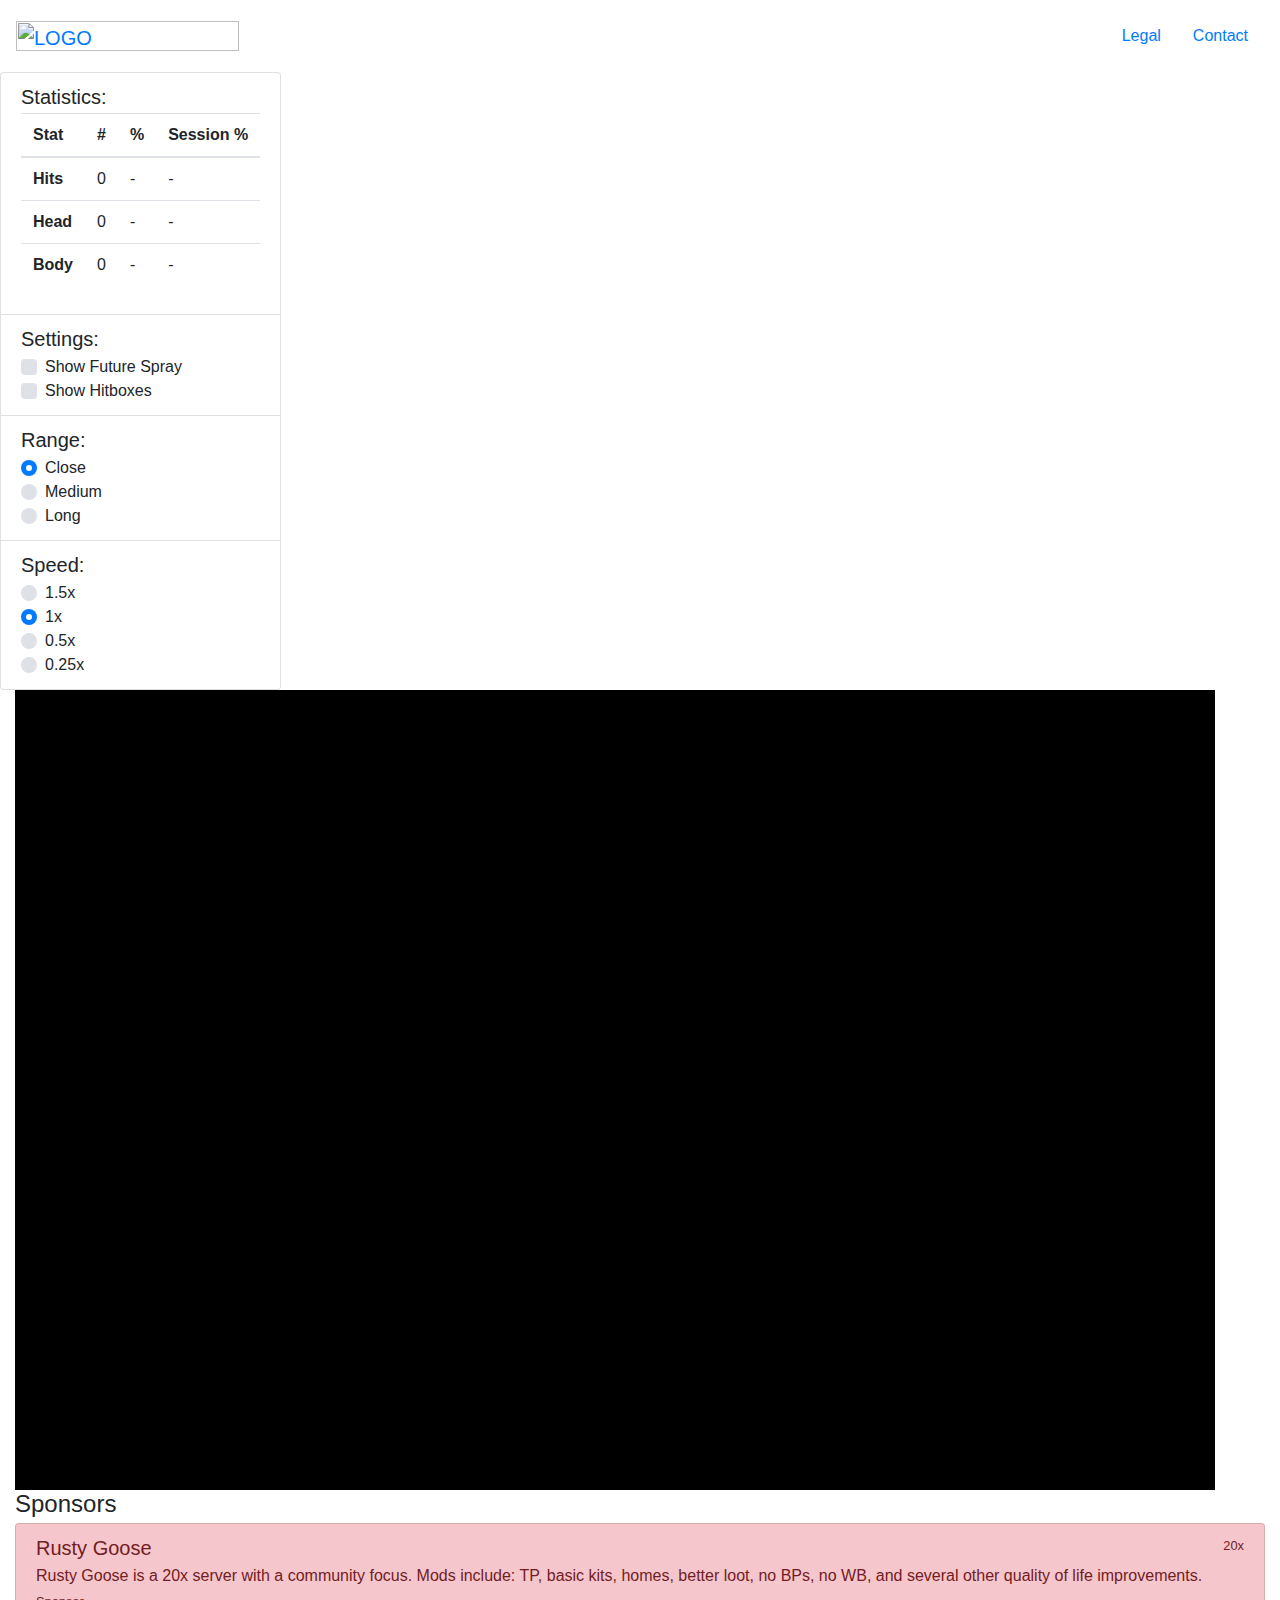
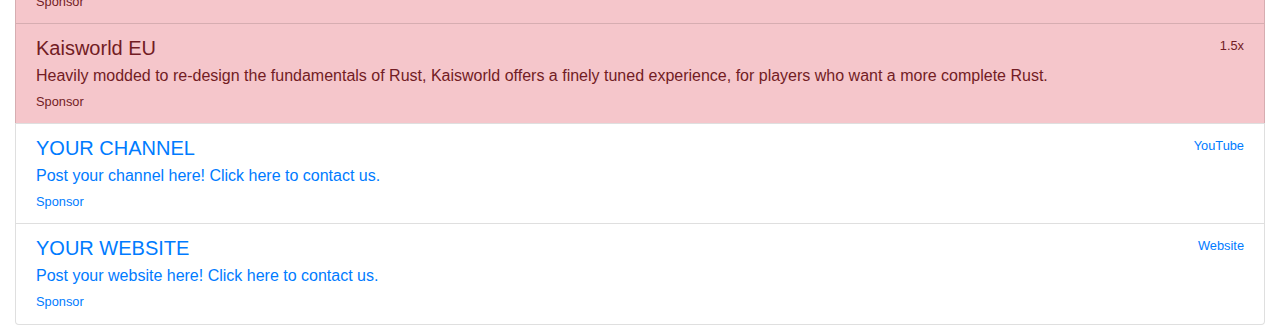
==== index.html @ ea47e94a "add kais ad" ====
<html>
  <head>
    <title>Rusty Recoil - Rust Aim Trainer</title>
    <meta name="description" content='Rusty Recoil is the only Rust aim trainer for browser. Train your AK spray from anywhere!'>
    <meta charset="UTF-8">
    <meta property="og:url" content="http://rustyrecoil.com/" />
    <meta property="og:type" content="website" />
    <meta property="og:title" content="Rusty Recoil - Rust Aim Trainer" />
    <meta property="og:description" content='Rusty Recoil is the only Rust aim trainer for browser. Train your AK spray from anywhere!' />
    <meta property="og:image" content="./LOGO.png" />
    <link rel="stylesheet" href="./main.css"/>
    <link rel="icon" href="./ICON.png" type="image/x-icon"/>
    <link rel="stylesheet" href="https://maxcdn.bootstrapcdn.com/bootstrap/4.1.3/css/bootstrap.min.css">
    <script src="https://ajax.googleapis.com/ajax/libs/jquery/3.3.1/jquery.min.js"></script>
    <script src="https://cdnjs.cloudflare.com/ajax/libs/popper.js/1.14.3/umd/popper.min.js"></script>
    <script src="https://maxcdn.bootstrapcdn.com/bootstrap/4.1.3/js/bootstrap.min.js"></script>
  </head>
  <body>
	<!-- Global site tag (gtag.js) - Google Analytics -->
	<script async src="https://www.googletagmanager.com/gtag/js?id=UA-129216945-1"></script>
	<script>
	  window.dataLayer = window.dataLayer || [];
	  function gtag(){dataLayer.push(arguments);}
	  gtag('js', new Date());

	  gtag('config', 'UA-129216945-1');
	</script>
	<nav class="navbar navbar-expand-lg navbar-rust bg-rust">
		<div class="d-flex flex-grow-1">
			<span class="w-100 d-lg-none d-block"></span>
			<a class="navbar-brand d-none d-lg-inline-block" href="/">
				<img src="./LOGO.png" width="223" height="30"  alt="LOGO">
			</a>
			<a class="navbar-brand-two mx-auto d-lg-none d-inline-block" href="/">
				<img src="./ICON.png" width="30" height="30"  alt="icon">
			</a>
			<div class="w-100 text-right">
				<button class="navbar-toggler" type="button" data-toggle="collapse" data-target="#myNavbar">
					<span class="navbar-toggler-icon"></span>
				</button>
			</div>
		</div>
		<div class="collapse navbar-collapse flex-grow-1 text-right" id="myNavbar">
			<ul class="navbar-nav ml-auto flex-nowrap">
				<li class="nav-item">
					<a href="/legal" class="nav-link m-2 menu-item nav-active">Legal</a>
				</li>
				<li class="nav-item">
					<a href="/contact" class="nav-link m-2 menu-item">Contact</a>
				</li>
			</ul>
		</div>
	</nav>
	<div class="container-fluid">
	  <div class="row">
		<div class="col-xs">
			<div class="list-group">
			  <div class="list-group-item flex-column align-items-start">
				<h5 class="mb-1">Statistics:</h5>
					<table class="table">
					  <thead>
						<tr>
						  <th scope="col">Stat</th>
						  <th scope="col">#</th>
						  <th scope="col">%</th>
						  <th scope="col">Session %</th>
						</tr>
					  </thead>
					  <tbody>
						<tr>
						  <th scope="row">Hits</th>
						  <td id="hits">0</td>
						  <td id="hitsPCT">-</td>
						  <td id="hitsPCTs">-</td>
						</tr>
						<tr>
						  <th scope="row">Head</th>
						  <td id="headshots">0</td>
						  <td id="headshotsPCT">-</td>
						  <td id="headshotsPCTs">-</td>
						</tr>
						<tr>
						  <th scope="row">Body</th>
						  <td id="bodyshots">0</td>
						  <td id="bodyshotsPCT">-</td>
						  <td id="bodyshotsPCTs">-</td>
						</tr>
					  </tbody>
					</table>
			  </div>
			  <div class="list-group-item flex-column align-items-start">
				<h5 class="mb-1">Settings:</h5>
					<div class="custom-control custom-checkbox">
						<input type="checkbox" class="custom-control-input" id="futureSpray">
						<label class="custom-control-label" for="futureSpray">Show Future Spray</label>
					</div>
					<div class="custom-control custom-checkbox">
						<input type="checkbox" class="custom-control-input" id="showHitboxes">
						<label class="custom-control-label" for="showHitboxes">Show Hitboxes</label>
					</div>
			  </div>
			  <div class="list-group-item flex-column align-items-start">
				<h5 class="mb-1">Range:</h5>
				<div class="custom-control custom-radio">
				  <input type="radio" class="custom-control-input" id="closeRange" name="rangeRadios" checked>
				  <label class="custom-control-label" for="closeRange">Close</label>
				</div>
				<div class="custom-control custom-radio">
				  <input type="radio" class="custom-control-input" id="mediumRange" name="rangeRadios">
				  <label class="custom-control-label" for="mediumRange">Medium</label>
				</div>
				<div class="custom-control custom-radio">
				  <input type="radio" class="custom-control-input" id="longRange" name="rangeRadios">
				  <label class="custom-control-label" for="longRange">Long</label>
				</div>
			  </div>
			  <div class="list-group-item flex-column align-items-start">
				<h5 class="mb-1">Speed:</h5>
				<div class="custom-control custom-radio">
				  <input type="radio" class="custom-control-input" id="highSpeed" name="speedRadios">
				  <label class="custom-control-label" for="highSpeed">1.5x</label>
				</div>
				<div class="custom-control custom-radio">
				  <input type="radio" class="custom-control-input" id="defaultSpeed" name="speedRadios" checked>
				  <label class="custom-control-label" for="defaultSpeed">1x</label>
				</div>
				<div class="custom-control custom-radio">
				  <input type="radio" class="custom-control-input" id="halfSpeed" name="speedRadios">
				  <label class="custom-control-label" for="halfSpeed">0.5x</label>
				</div>
				<div class="custom-control custom-radio">
				  <input type="radio" class="custom-control-input" id="quarterSpeed" name="speedRadios">
				  <label class="custom-control-label" for="quarterSpeed">0.25x</label>
				</div>
			  </div>
			</div>
		</div>
		<div id = "mainDiv" class="col-md-auto">
		  <canvas id="ctx" width="1200" height="800"></canvas>
		</div>
		<div class="col">
			<h4 class="mb-1">Sponsors</h5>
			<div class="list-group">
			  <a href="https://discord.gg/e3BH6Y4" class="list-group-item list-group-item-danger flex-column align-items-start">
				<div class="d-flex w-100 justify-content-between">
				  <h5 class="mb-1">Rusty Goose</h5>
				  <small>20x</small>
				</div>
				<p class="mb-1">Rusty Goose is a 20x server with a community focus. Mods include: TP, basic kits, homes, better loot, no BPs, no WB, and several other quality of life improvements.</p>
				<small>Sponsor</small>
			  </a>
			  <a href="https://www.battlemetrics.com/servers/rust/2575930" class="list-group-item list-group-item-danger flex-column align-items-start">
				<div class="d-flex w-100 justify-content-between">
				  <h5 class="mb-1">Kaisworld EU</h5>
				  <small>1.5x</small>
				</div>
				<p class="mb-1">Heavily modded to re-design the fundamentals of Rust, Kaisworld offers a finely tuned experience, for players who want a more complete Rust.</p>
				<small>Sponsor</small>
			  </a>
			  <a href="/contact" class="list-group-item list-group-item flex-column align-items-start">
				<div class="d-flex w-100 justify-content-between">
				  <h5 class="mb-1">YOUR CHANNEL</h5>
				  <small>YouTube</small>
				</div>
				<p class="mb-1">Post your channel here! Click here to contact us.</p>
				<small>Sponsor</small>
			  </a>
			  <a href="/contact" class="list-group-item list-group-item flex-column align-items-start">
				<div class="d-flex w-100 justify-content-between">
				  <h5 class="mb-1">YOUR WEBSITE</h5>
				  <small>Website</small>
				</div>
				<p class="mb-1">Post your website here! Click here to contact us.</p>
				<small>Sponsor</small>
			  </a>
			</div>
		</div>
	</div>
  </body>
<script src="./app.js"></script>
</html>
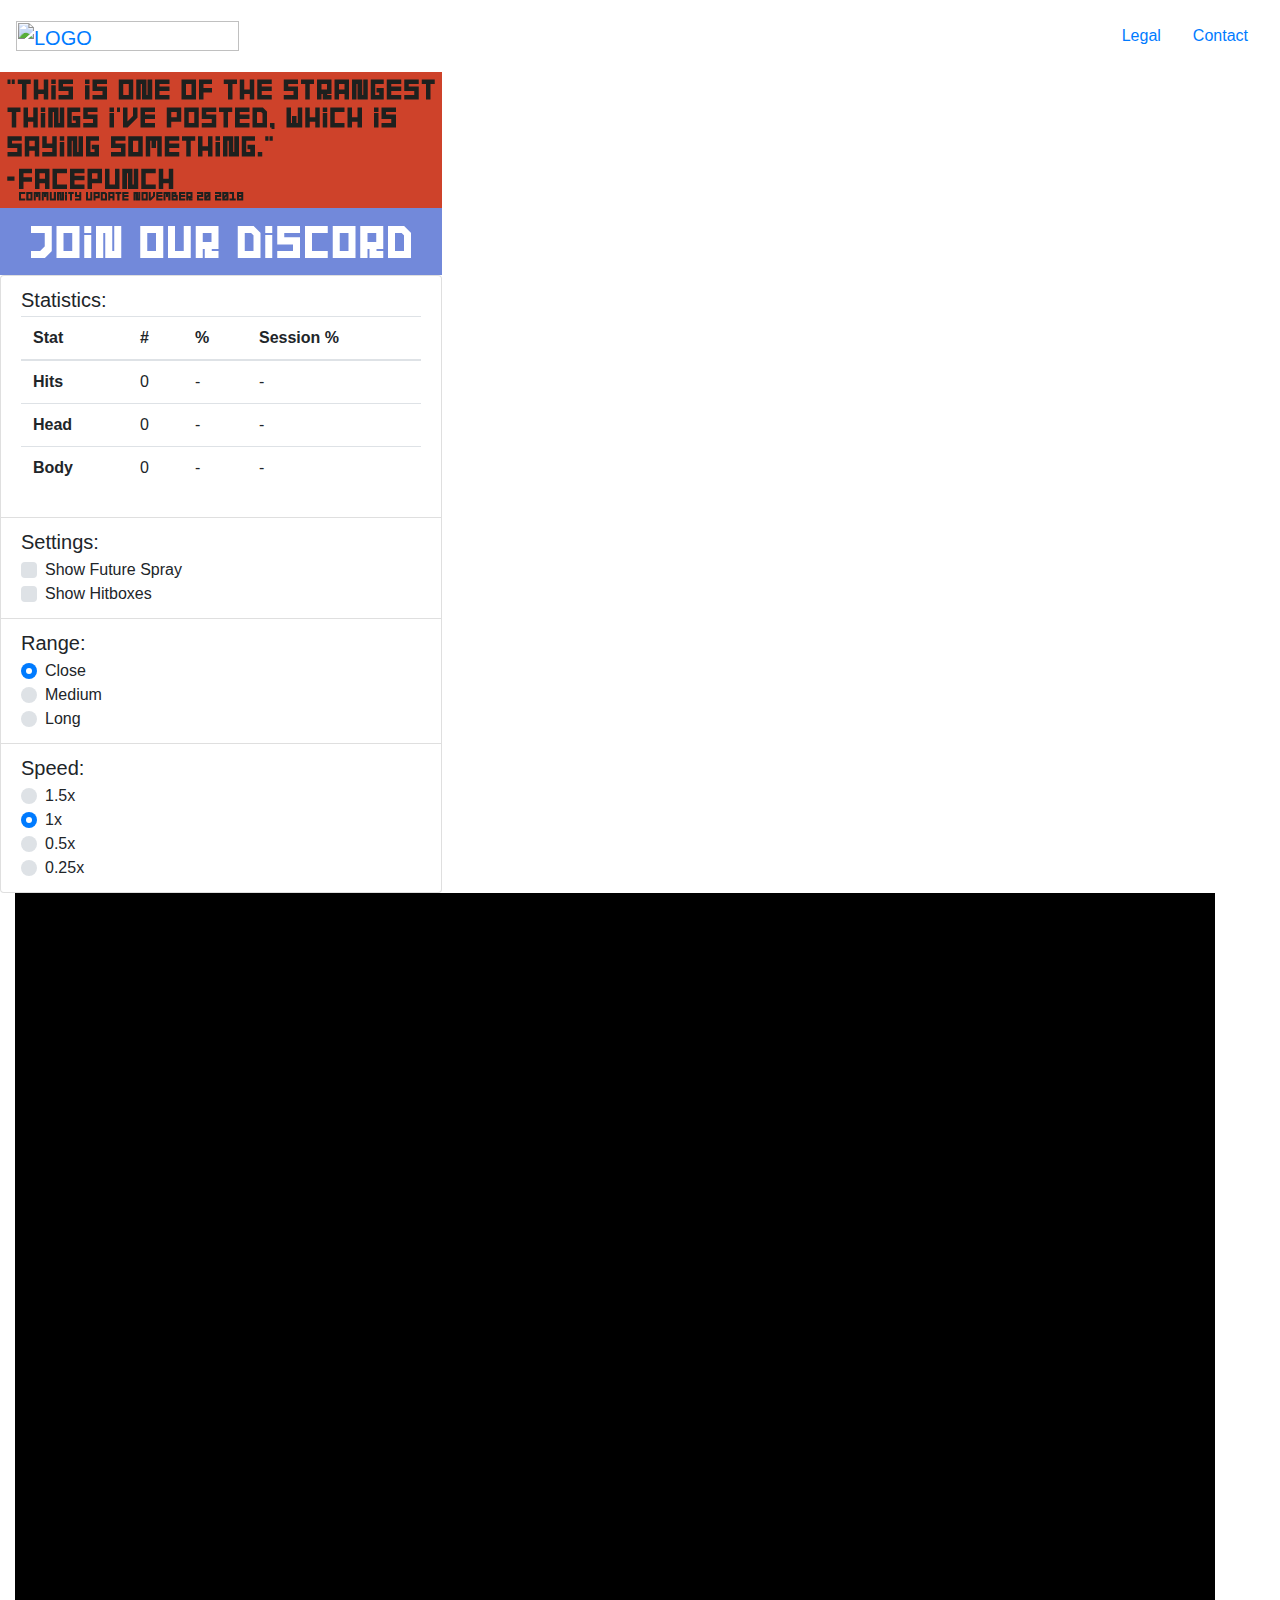
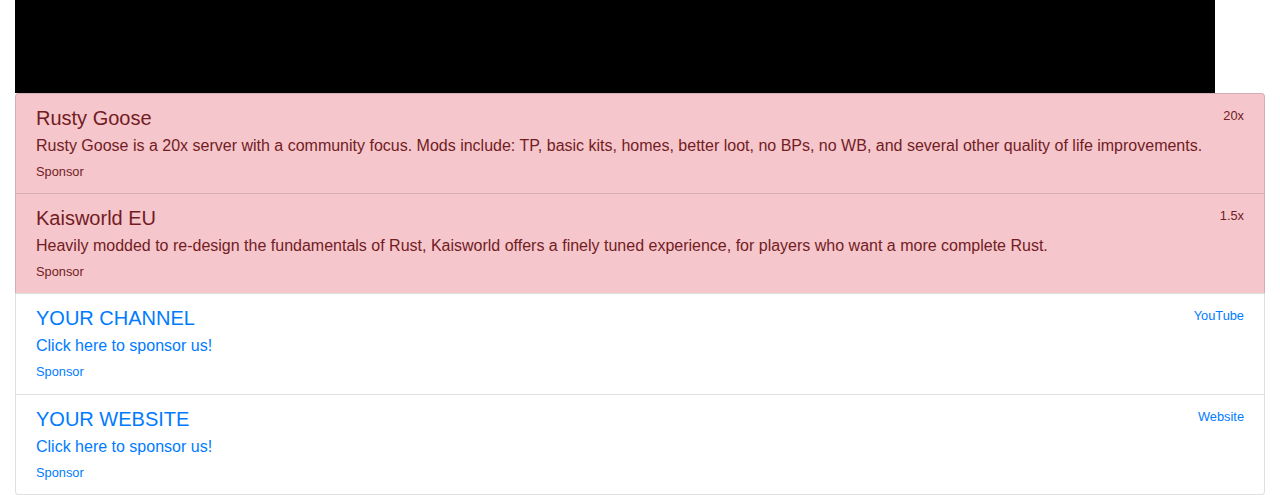
==== commit 17ff71b8: "facepunch quote, discord link" ====
--- a/index.html
+++ b/index.html
@@ -54,6 +54,16 @@
 	<div class="container-fluid">
 	  <div class="row">
 		<div class="col-xs">
+			<div class="text-center">
+				<a href="https://rust.facepunch.com/blog/community-update-208/#Rusty_Recoil">
+					<img src="quote.png" alt="Facepunch Community Update">
+				</a>
+			</div>
+			<div class="text-center">
+				<a href="https://discord.gg/JnTemvD">
+					<img src="discord.png" alt="Discord Link">
+				</a>
+			</div>
 			<div class="list-group">
 			  <div class="list-group-item flex-column align-items-start">
 				<h5 class="mb-1">Statistics:</h5>
@@ -139,7 +149,6 @@
 		  <canvas id="ctx" width="1200" height="800"></canvas>
 		</div>
 		<div class="col">
-			<h4 class="mb-1">Sponsors</h5>
 			<div class="list-group">
 			  <a href="https://discord.gg/e3BH6Y4" class="list-group-item list-group-item-danger flex-column align-items-start">
 				<div class="d-flex w-100 justify-content-between">
@@ -162,7 +171,7 @@
 				  <h5 class="mb-1">YOUR CHANNEL</h5>
 				  <small>YouTube</small>
 				</div>
-				<p class="mb-1">Post your channel here! Click here to contact us.</p>
+				<p class="mb-1">Click here to sponsor us!</p>
 				<small>Sponsor</small>
 			  </a>
 			  <a href="/contact" class="list-group-item list-group-item flex-column align-items-start">
@@ -170,7 +179,7 @@
 				  <h5 class="mb-1">YOUR WEBSITE</h5>
 				  <small>Website</small>
 				</div>
-				<p class="mb-1">Post your website here! Click here to contact us.</p>
+				<p class="mb-1">Click here to sponsor us!</p>
 				<small>Sponsor</small>
 			  </a>
 			</div>
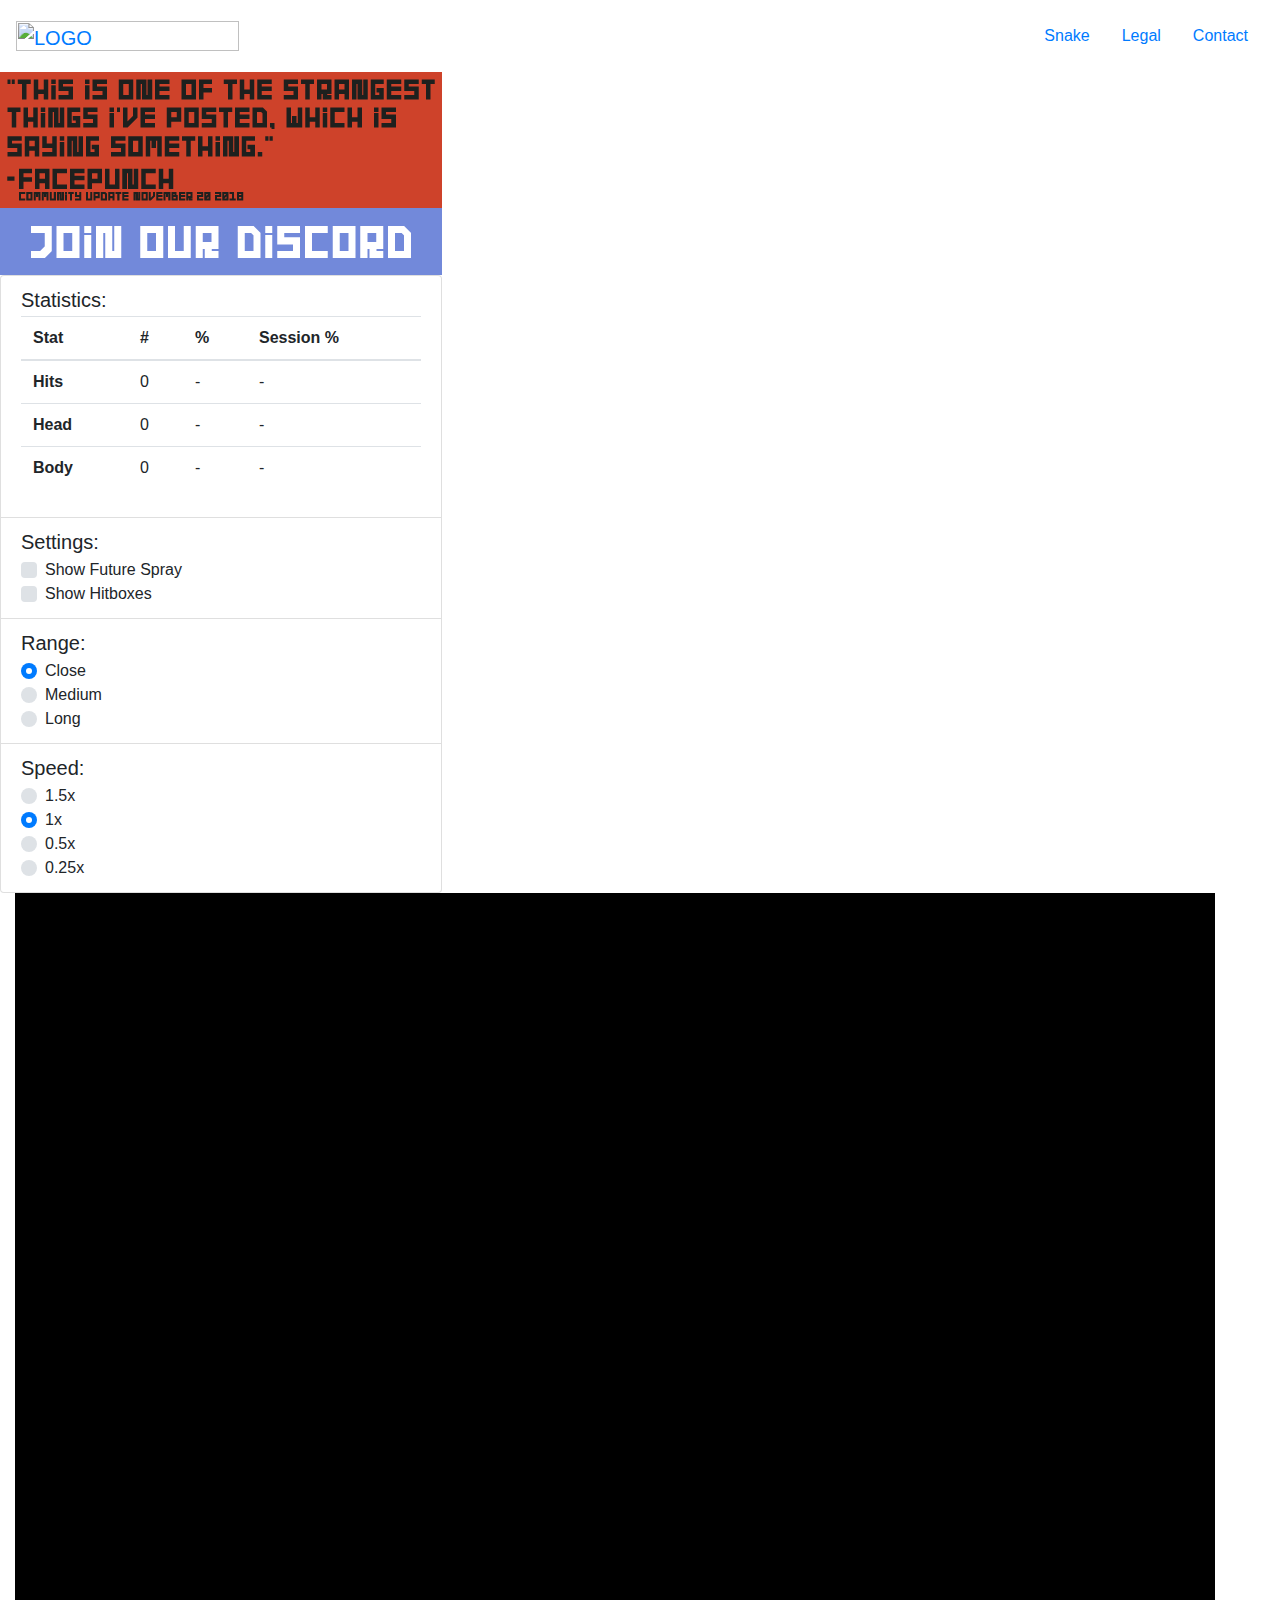
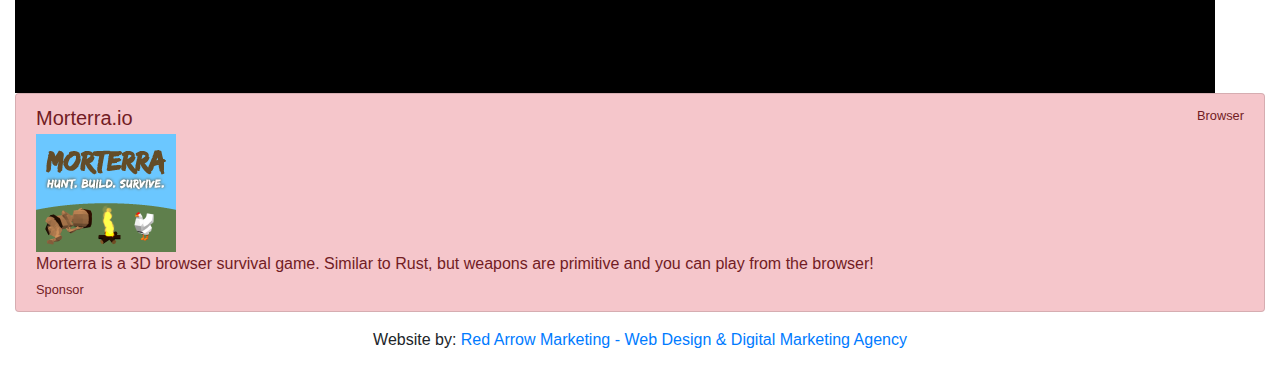
==== commit ed044d24: "update morterra add" ====
--- a/index.html
+++ b/index.html
@@ -14,8 +14,6 @@
     <script src="https://ajax.googleapis.com/ajax/libs/jquery/3.3.1/jquery.min.js"></script>
     <script src="https://cdnjs.cloudflare.com/ajax/libs/popper.js/1.14.3/umd/popper.min.js"></script>
     <script src="https://maxcdn.bootstrapcdn.com/bootstrap/4.1.3/js/bootstrap.min.js"></script>
-  </head>
-  <body>
 	<!-- Global site tag (gtag.js) - Google Analytics -->
 	<script async src="https://www.googletagmanager.com/gtag/js?id=UA-129216945-1"></script>
 	<script>
@@ -25,6 +23,8 @@
 
 	  gtag('config', 'UA-129216945-1');
 	</script>
+  </head>
+  <body>
 	<nav class="navbar navbar-expand-lg navbar-rust bg-rust">
 		<div class="d-flex flex-grow-1">
 			<span class="w-100 d-lg-none d-block"></span>
@@ -43,7 +43,10 @@
 		<div class="collapse navbar-collapse flex-grow-1 text-right" id="myNavbar">
 			<ul class="navbar-nav ml-auto flex-nowrap">
 				<li class="nav-item">
-					<a href="/legal" class="nav-link m-2 menu-item nav-active">Legal</a>
+					<a href="/snake" class="nav-link m-2 menu-item">Snake</a>
+				</li>
+				<li class="nav-item">
+					<a href="/legal" class="nav-link m-2 menu-item">Legal</a>
 				</li>
 				<li class="nav-item">
 					<a href="/contact" class="nav-link m-2 menu-item">Contact</a>
@@ -150,41 +153,23 @@
 		</div>
 		<div class="col">
 			<div class="list-group">
-			  <a href="https://discord.gg/e3BH6Y4" class="list-group-item list-group-item-danger flex-column align-items-start">
+			  <a href="http://morterra.com" class="list-group-item list-group-item-danger flex-column align-items-start">
 				<div class="d-flex w-100 justify-content-between">
-				  <h5 class="mb-1">Rusty Goose</h5>
-				  <small>20x</small>
+				  <h5 class="mb-1">Morterra.io</h5>
+				  <small>Browser</small>
 				</div>
-				<p class="mb-1">Rusty Goose is a 20x server with a community focus. Mods include: TP, basic kits, homes, better loot, no BPs, no WB, and several other quality of life improvements.</p>
-				<small>Sponsor</small>
-			  </a>
-			  <a href="https://www.battlemetrics.com/servers/rust/2575930" class="list-group-item list-group-item-danger flex-column align-items-start">
-				<div class="d-flex w-100 justify-content-between">
-				  <h5 class="mb-1">Kaisworld EU</h5>
-				  <small>1.5x</small>
-				</div>
-				<p class="mb-1">Heavily modded to re-design the fundamentals of Rust, Kaisworld offers a finely tuned experience, for players who want a more complete Rust.</p>
-				<small>Sponsor</small>
-			  </a>
-			  <a href="/contact" class="list-group-item list-group-item flex-column align-items-start">
-				<div class="d-flex w-100 justify-content-between">
-				  <h5 class="mb-1">YOUR CHANNEL</h5>
-				  <small>YouTube</small>
-				</div>
-				<p class="mb-1">Click here to sponsor us!</p>
-				<small>Sponsor</small>
-			  </a>
-			  <a href="/contact" class="list-group-item list-group-item flex-column align-items-start">
-				<div class="d-flex w-100 justify-content-between">
-				  <h5 class="mb-1">YOUR WEBSITE</h5>
-				  <small>Website</small>
-				</div>
-				<p class="mb-1">Click here to sponsor us!</p>
+				<img src="morterra.png" alt="Morterra - Browser Survival">
+				<p class="mb-1">Morterra is a 3D browser survival game. Similar to Rust, but weapons are primitive and you can play from the browser!</p>
 				<small>Sponsor</small>
 			  </a>
 			</div>
 		</div>
 	</div>
   </body>
+<footer class="page-footer font-small blue">
+  <div class="footer-copyright text-center py-3">Website by:
+	<a href="https://redarrowagency.com">Red Arrow Marketing - Web Design & Digital Marketing Agency</a>
+  </div>
+</footer>
 <script src="./app.js"></script>
 </html>